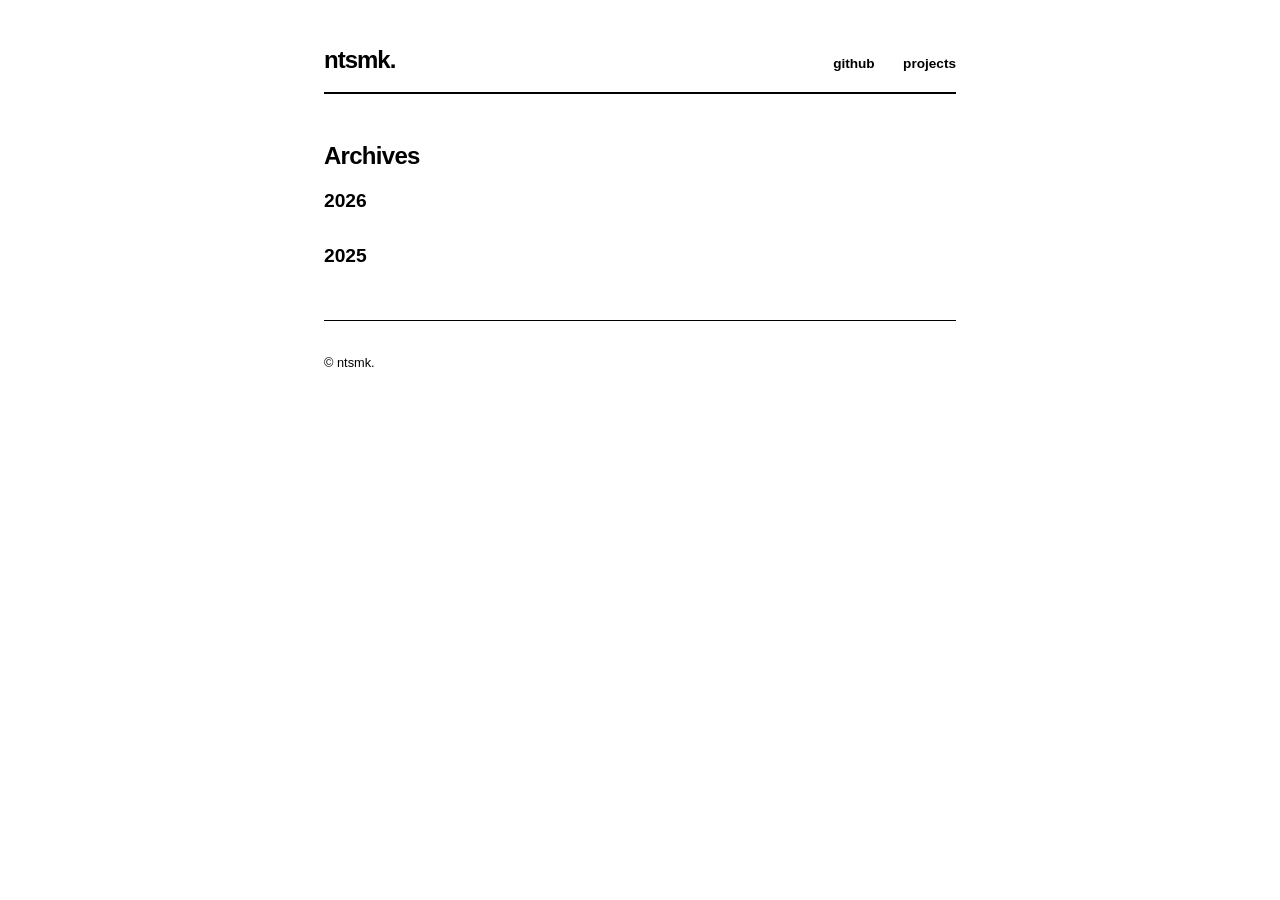
==== posts/index.html @ 70eee219 "Added archives" ====
<!DOCTYPE html>
<html lang="en">
<head>
    <meta charset="UTF-8">
    <meta name="viewport" content="width=device-width, initial-scale=1.0">
    <title>ntsmk.</title>
    <meta name="description" content="A simple blog by Natsumi Kosaka focused on simplicity, dev journeys, and clean communication.">
    <link rel="stylesheet" href="/style.css">
</head>
<body>
    <div class="container">
        <header class="main-header">
            <h1 class="logo"> 
                <a href="/">ntsmk.</a>
            </h1>
            <nav>
                <a href="https://github.com/ntsmk/blog" target="_blank" rel="noopener">github</a>
                <a href="https://github.com/ntsmk" target="_blank" rel="noopener">projects</a>
            </nav>
        </header>

        <main>
            <h2>Archives</h2>
            <ul style="list-style: none; padding: 0;">
                <li style="margin-bottom: 1.5rem;">
                    <a href="/posts/2026/" style="font-size: 1.2rem; font-weight: bold; text-decoration: none; color: #000;">2026</a>
                </li>
                <li style="margin-bottom: 1.5rem;">
                    <a href="/posts/2025/" style="font-size: 1.2rem; font-weight: bold; text-decoration: none; color: #000;">2025</a>
                </li>
            </ul>
        </main>

        <footer>
            <p>&copy; ntsmk.</p>
        </footer>
    </div>
</body>
</html>
---- style.css ----
/* 1. Global Reset & Layout */
* { 
    margin: 0; 
    padding: 0; 
    box-sizing: border-box; 
}

body {
    font-family: -apple-system, BlinkMacSystemFont, "Segoe UI", Helvetica, Arial, sans-serif;
    line-height: 1.6;
    color: #000;
    background-color: #fff;
    padding: 0 1.5rem;   /* Side padding for mobile */
    max-width: 680px;
    margin: 0 auto;
}

/* 2. Typography (The "Quiet" Settings) */
h1, h2, h3 {
    text-transform: none;
    font-weight: 700;
    letter-spacing: -0.03em;
    line-height: 1.2;
}

h1 { font-size: 2rem; margin-bottom: 2rem; }
h2 { font-size: 1.5rem; margin-bottom: 1rem; }
h3 { font-size: 1.1rem; margin: 2rem 0 0.5rem; }

p { margin-bottom: 1.5rem; }

a { 
    color: #000; 
    text-decoration: none; 
    transition: opacity 0.2s;
}

a:hover { opacity: 0.6; }

/* 3. Header & Navigation */
.main-header {
    display: flex;
    justify-content: space-between;
    align-items: baseline;
    padding: 3rem 0 1rem;
    border-bottom: 2px solid #000;
    margin-bottom: 3rem;
}

.main-header h1 {
    margin-bottom: 0; 
    line-height: 1;
}

.logo {
    font-size: 1.5rem;
    font-weight: 900;
    letter-spacing: -1px;
}

.main-header nav a {
    margin-left: 1.5rem;
    font-size: 0.85rem;
    font-weight: 600;
}

/* 4. Blog Posts */
.post { margin-bottom: 3rem; }

.post-date { 
    display: block;
    font-size: 0.8rem; 
    color: #666; 
    margin-bottom: 0.5rem; 
}

.post-image {
    width: 100%;
    height: auto;
    background: #f0f0f0; 
    margin: 2rem 0;
    border: 1px solid #000;
}

/* 1. Only underline links that ARE NOT the back-link */
.post-full-content a:not(.back-link) {
    text-decoration: none;
    color: inherit;
    border-bottom: 1px solid #1a1a1a;
    padding-bottom: 2px;
    transition: all 0.2s ease-in-out;
}

/* 2. Style for the back-link (No underline) */
.post-full-content a.back-link {
    text-decoration: none;
    border-bottom: none;
    color: inherit;
}

/* 3. Hover state for the underlined links */
.post-full-content a:not(.back-link):hover {
    color: #666;
    border-bottom-color: #666;
}

/* 5. Footer */
footer {
    margin-top: 3rem;
    font-size: 0.8rem;
    border-top: 1px solid #000;
    padding: 2rem 0 4rem;
}
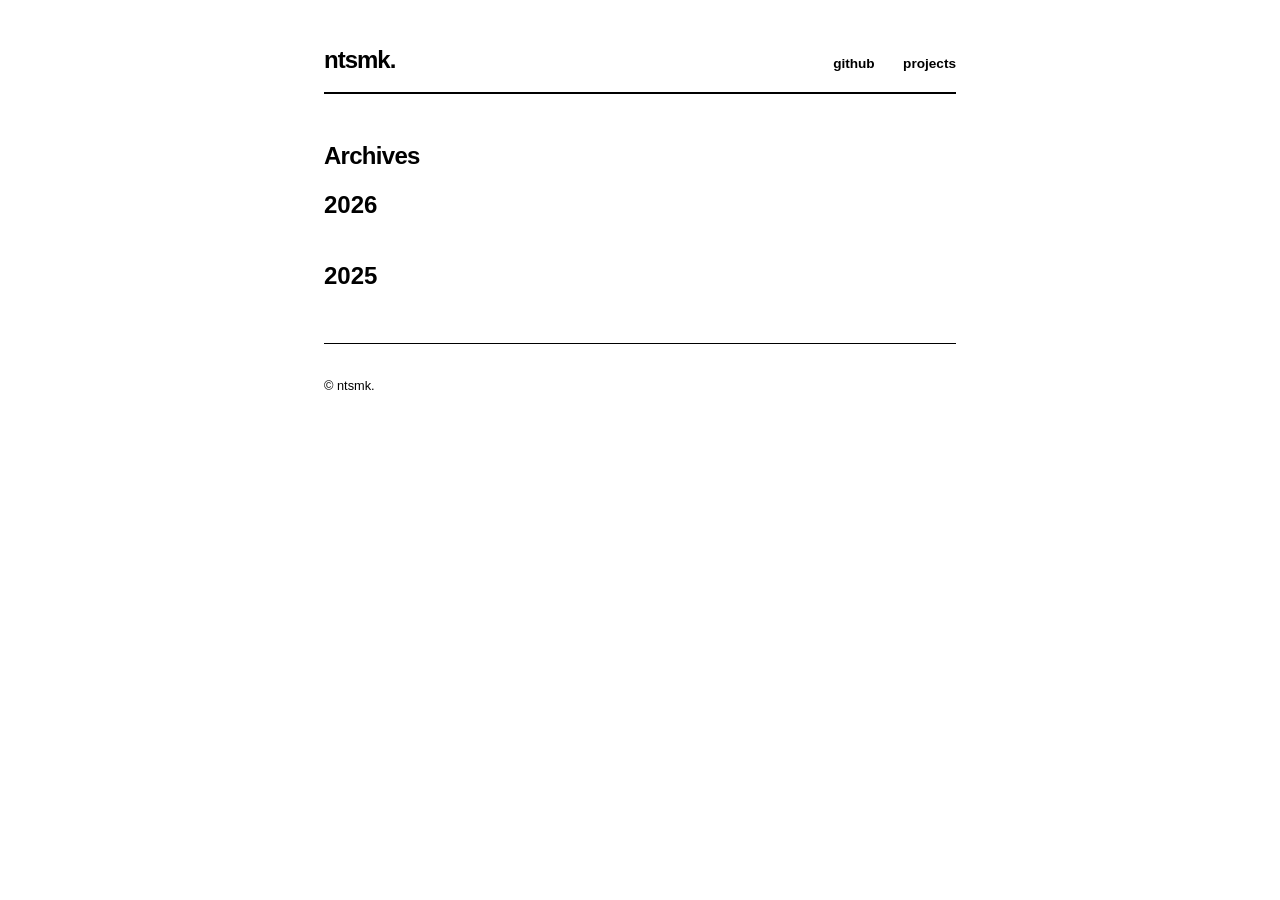
==== commit aeb6fc80: "Modifying the archives" ====
--- a/posts/index.html
+++ b/posts/index.html
@@ -22,12 +22,12 @@
         <main>
             <h2>Archives</h2>
             <ul style="list-style: none; padding: 0;">
-                <li style="margin-bottom: 1.5rem;">
-                    <a href="/posts/2026/" style="font-size: 1.2rem; font-weight: bold; text-decoration: none; color: #000;">2026</a>
-                </li>
-                <li style="margin-bottom: 1.5rem;">
-                    <a href="/posts/2025/" style="font-size: 1.2rem; font-weight: bold; text-decoration: none; color: #000;">2025</a>
-                </li>
+            <li style="margin-bottom: 2rem;">
+                <a href="/posts/2026/" style="font-size: 1.5rem; font-weight: bold; text-decoration: none; color: #000;">2026</a>
+            </li>
+            <li>
+                <a href="/posts/2025/" style="font-size: 1.5rem; font-weight: bold; text-decoration: none; color: #000;">2025</a>
+            </li>
             </ul>
         </main>
 
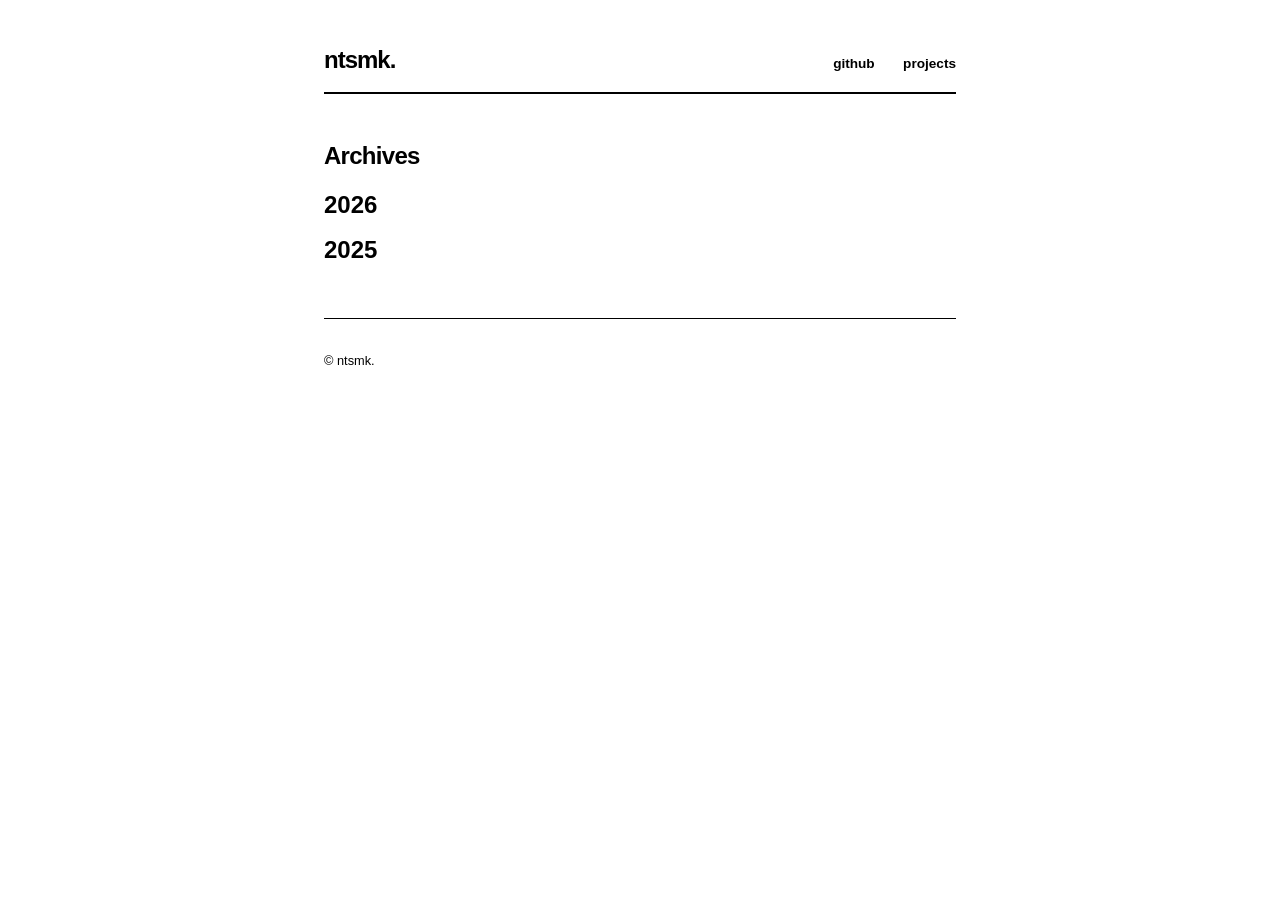
==== commit f98f2058: "Modifying the archives" ====
--- a/posts/index.html
+++ b/posts/index.html
@@ -22,7 +22,7 @@
         <main>
             <h2>Archives</h2>
             <ul style="list-style: none; padding: 0;">
-            <li style="margin-bottom: 2rem;">
+            <li style="margin-bottom: 0.4rem;">
                 <a href="/posts/2026/" style="font-size: 1.5rem; font-weight: bold; text-decoration: none; color: #000;">2026</a>
             </li>
             <li>
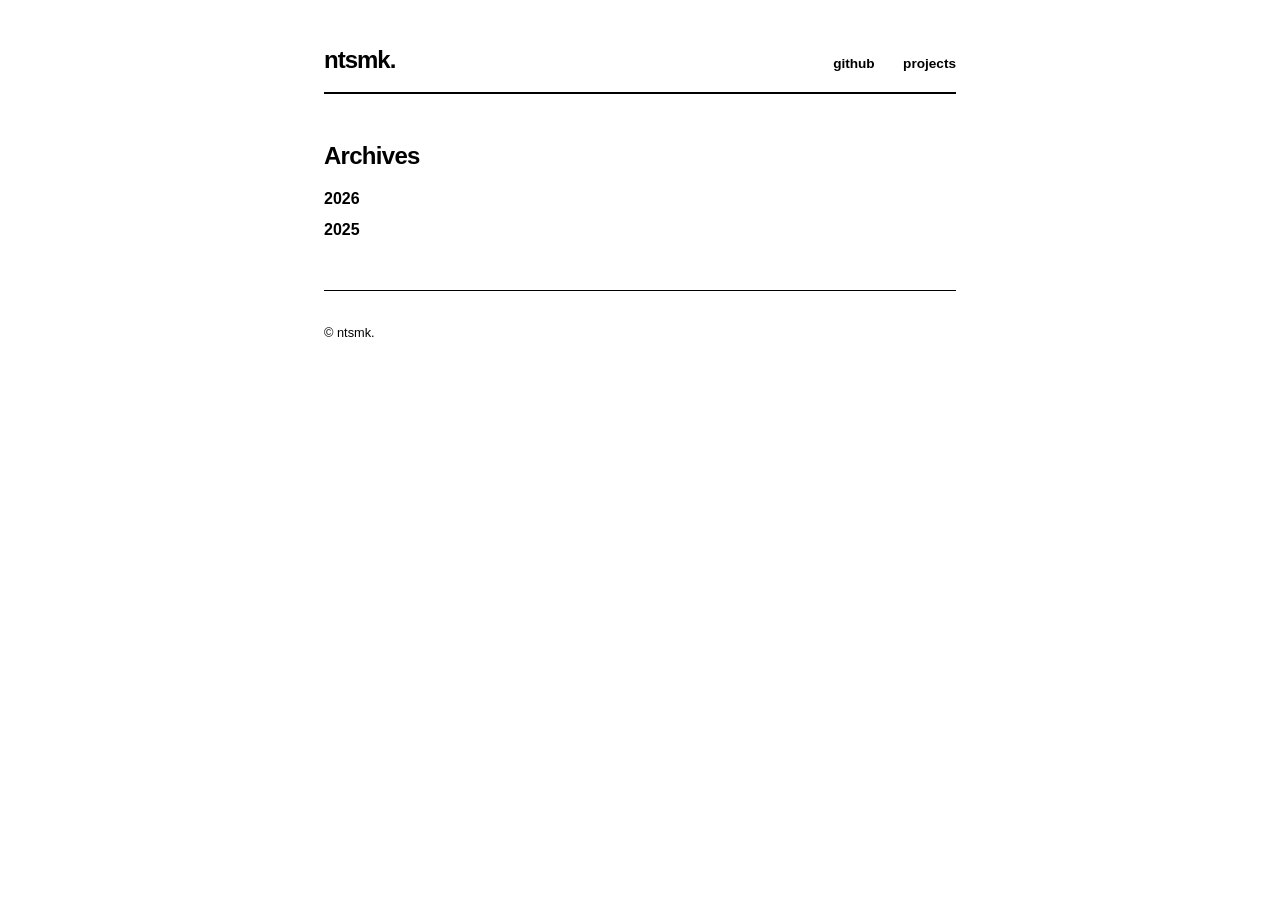
==== commit bb92340e: "Modifying the archives" ====
--- a/posts/index.html
+++ b/posts/index.html
@@ -22,12 +22,12 @@
         <main>
             <h2>Archives</h2>
             <ul style="list-style: none; padding: 0;">
-            <li style="margin-bottom: 0.4rem;">
-                <a href="/posts/2026/" style="font-size: 1.5rem; font-weight: bold; text-decoration: none; color: #000;">2026</a>
-            </li>
-            <li>
-                <a href="/posts/2025/" style="font-size: 1.5rem; font-weight: bold; text-decoration: none; color: #000;">2025</a>
-            </li>
+                <li style="margin-bottom: 0.3rem;">
+                    <a href="/posts/2026/" style="font-weight: bold; text-decoration: none; color: #000;">2026</a>
+                </li>
+                <li style="margin-bottom: 0.3rem;">
+                    <a href="/posts/2025/" style="font-weight: bold; text-decoration: none; color: #000;">2025</a>
+                </li>
             </ul>
         </main>
 
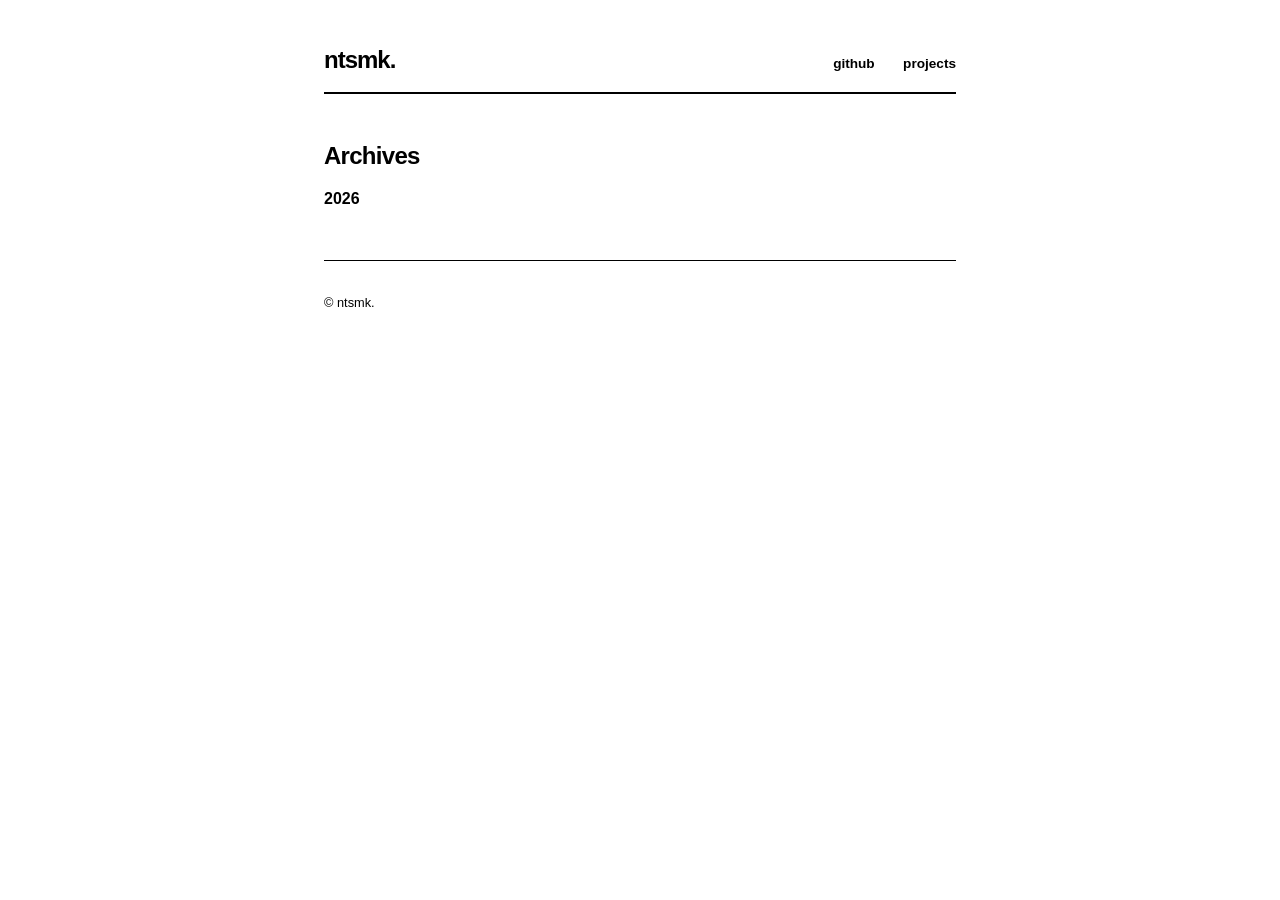
==== commit 0c60f082: "Modifying the archives" ====
--- a/posts/index.html
+++ b/posts/index.html
@@ -25,9 +25,6 @@
                 <li style="margin-bottom: 0.3rem;">
                     <a href="/posts/2026/" style="font-weight: bold; text-decoration: none; color: #000;">2026</a>
                 </li>
-                <li style="margin-bottom: 0.3rem;">
-                    <a href="/posts/2025/" style="font-weight: bold; text-decoration: none; color: #000;">2025</a>
-                </li>
             </ul>
         </main>
 
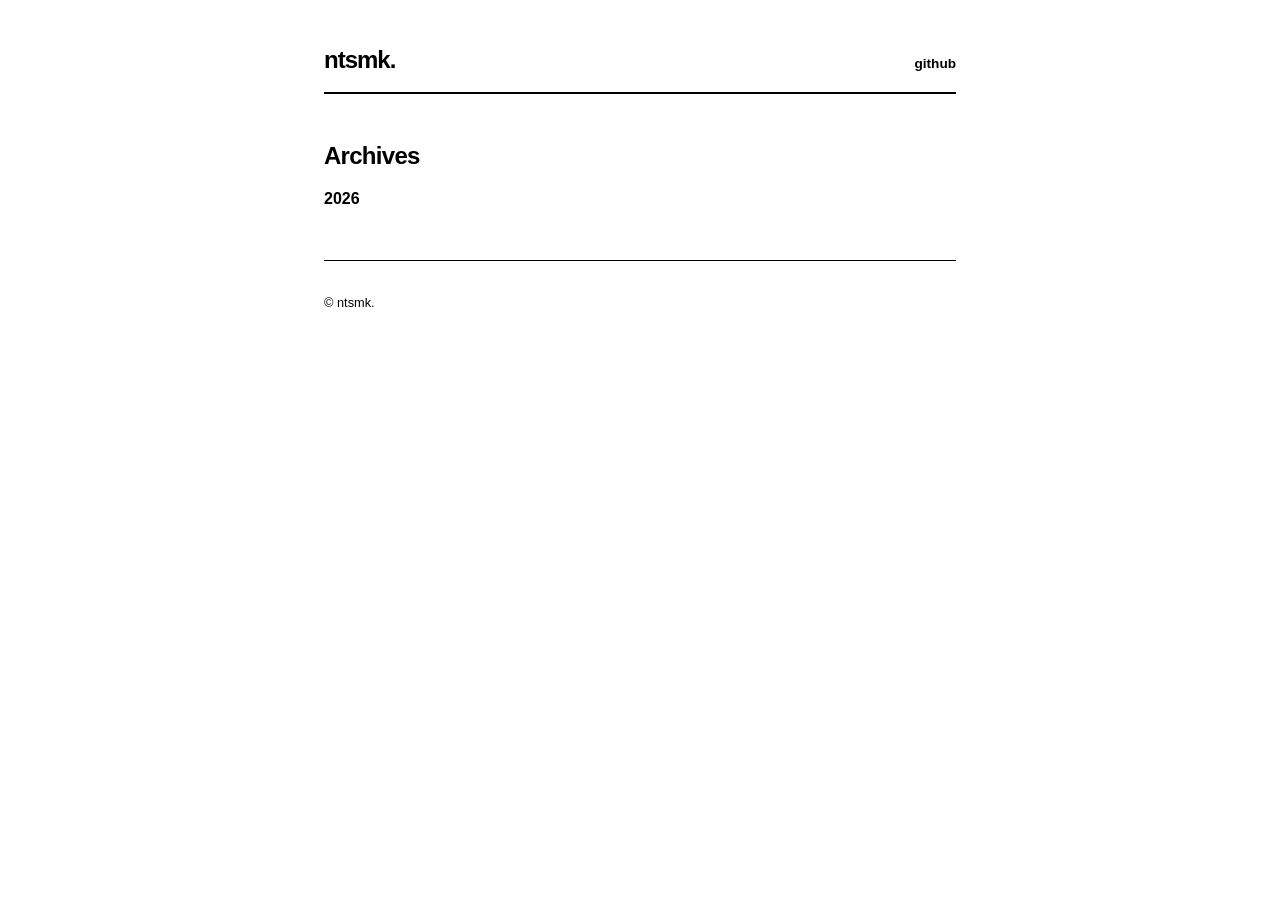
==== commit 1cb51d03: "Deleted Projects" ====
--- a/posts/index.html
+++ b/posts/index.html
@@ -4,7 +4,7 @@
     <meta charset="UTF-8">
     <meta name="viewport" content="width=device-width, initial-scale=1.0">
     <title>ntsmk.</title>
-    <meta name="description" content="A simple blog by Natsumi Kosaka focused on simplicity, dev journeys, and clean communication.">
+    <meta name="description" content="A blog by Natsumi Kosaka focused on simplicity, documentation, and communication.">
     <link rel="stylesheet" href="/style.css">
 </head>
 <body>
@@ -15,7 +15,6 @@
             </h1>
             <nav>
                 <a href="https://github.com/ntsmk/blog" target="_blank" rel="noopener">github</a>
-                <a href="https://github.com/ntsmk" target="_blank" rel="noopener">projects</a>
             </nav>
         </header>
 
--- a/style.css
+++ b/style.css
@@ -104,6 +104,19 @@
     border-bottom-color: #666;
 }
 
+/* This ensures the list doesn't hug the left wall or the text below it */
+.custom-list {
+    margin-top: 10px;
+    margin-bottom: 20px; /* This creates the "missing space" after the list */
+    padding-left: 25px;  /* Adjust this to align the bullets horizontally */
+    list-style-type: disc;
+}
+
+.custom-list li {
+    margin-bottom: 8px;  /* Adds breathing room between each bullet point */
+    line-height: 1.6;    /* Makes the text easier to read */
+}
+
 /* 5. Footer */
 footer {
     margin-top: 3rem;
